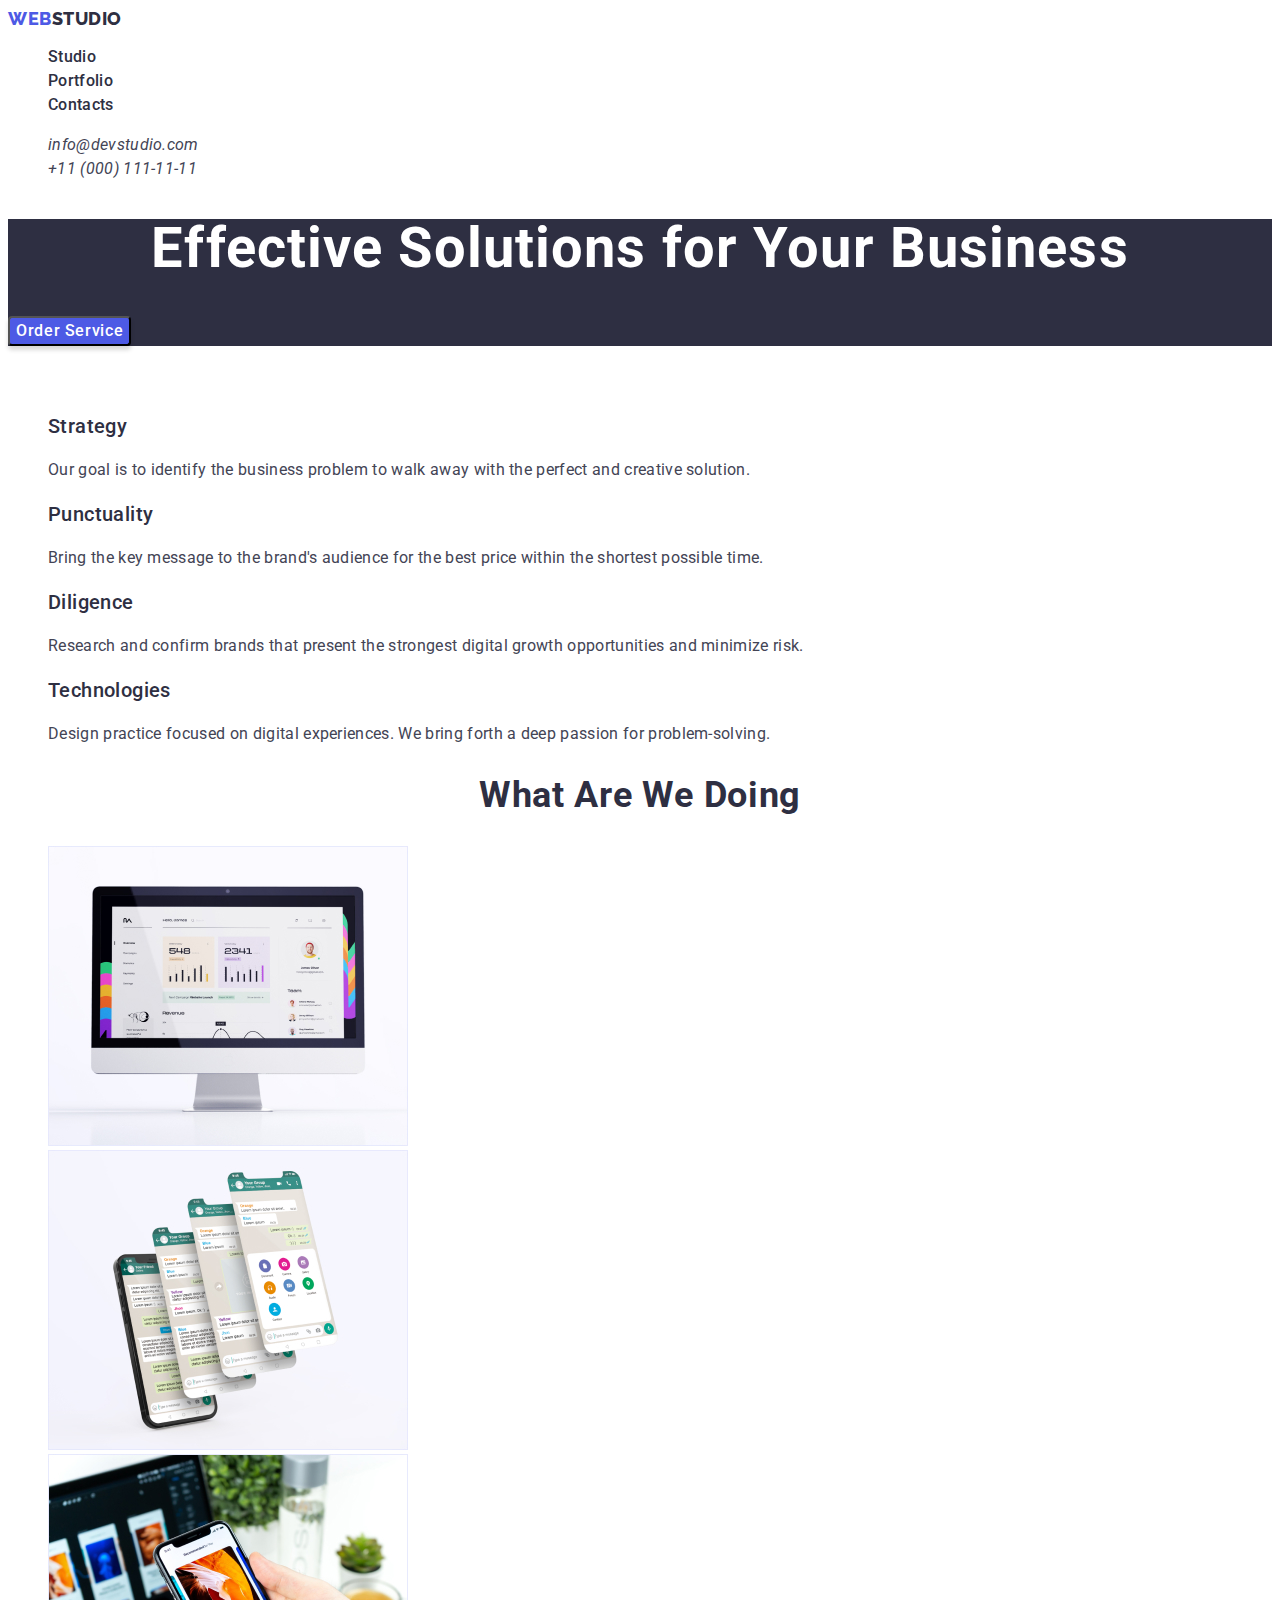
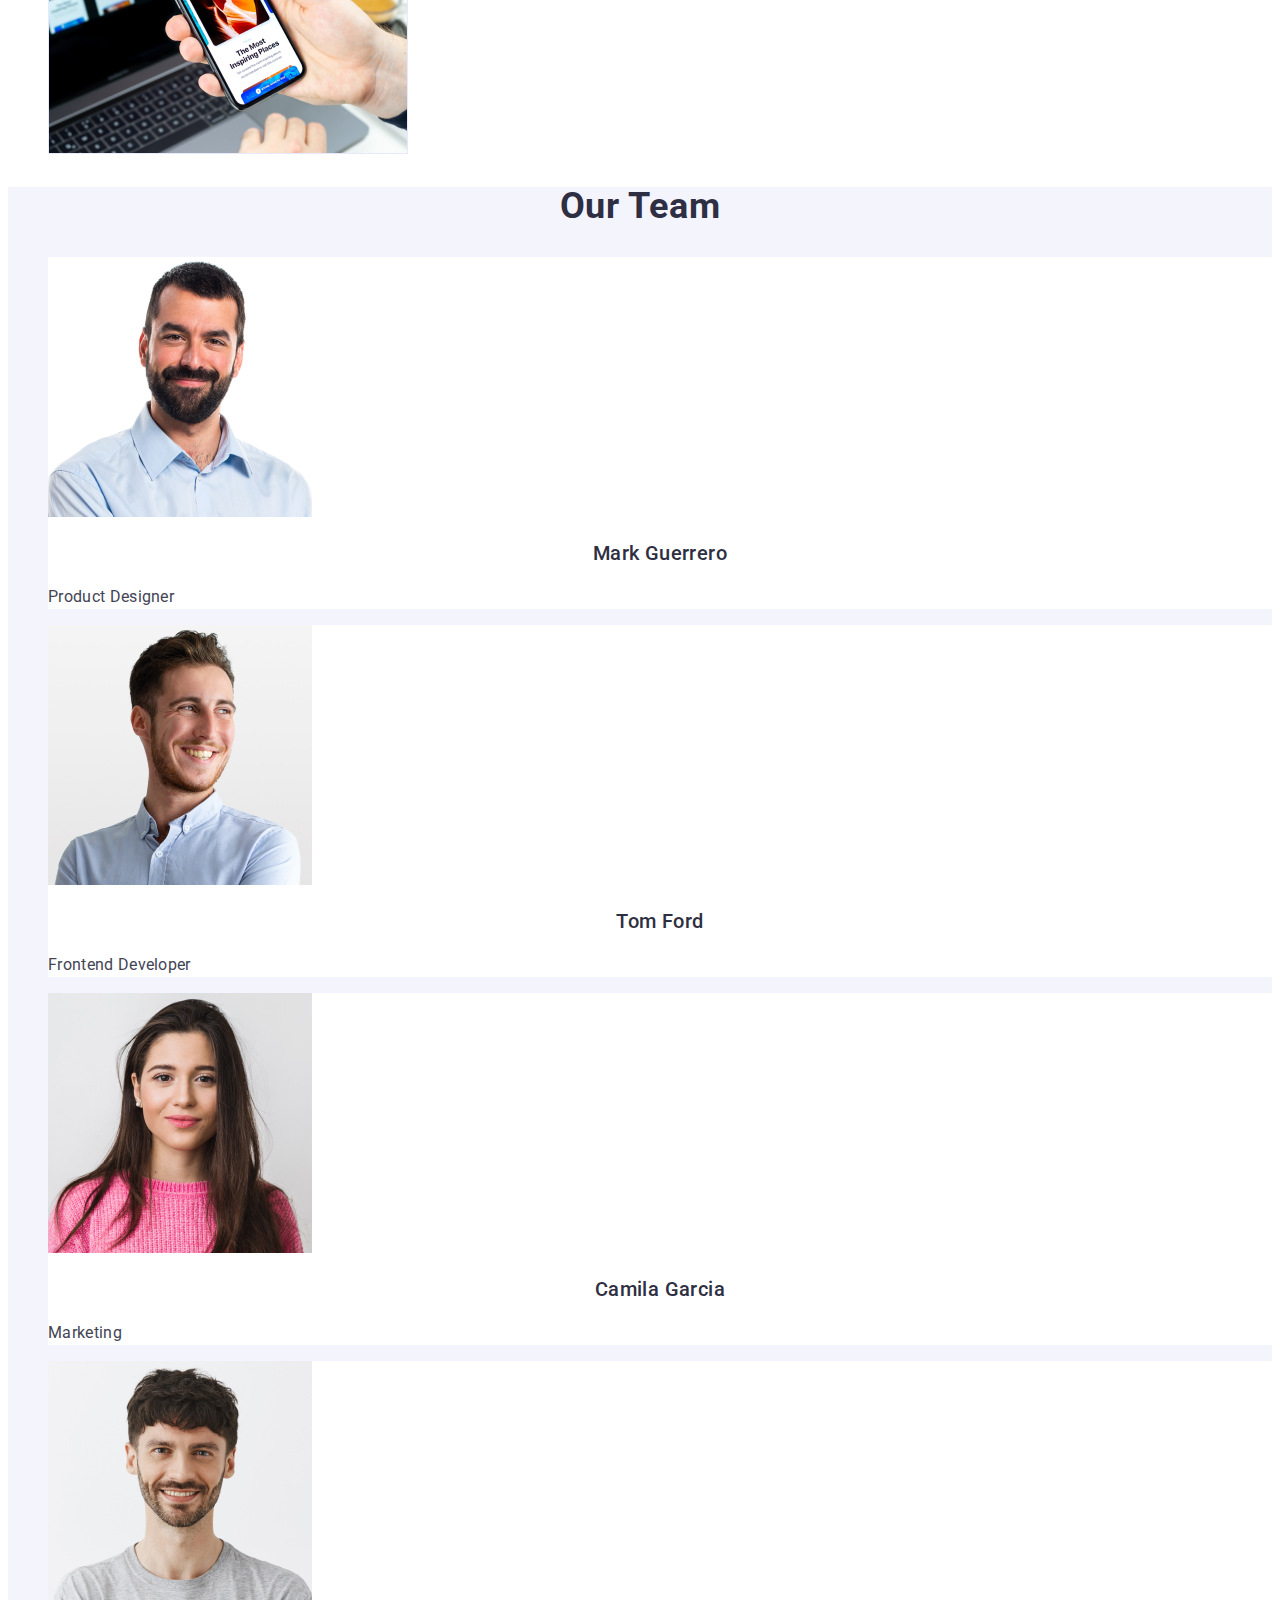
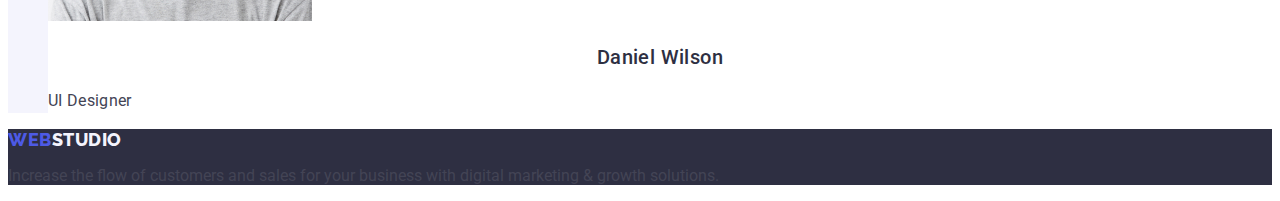
==== index.html @ 19963c92 "add" ====
<!DOCTYPE html>
<html lang="en">
<head>
    <meta charset="UTF-8">
    <meta http-equiv="X-UA-Compatible" content="IE=edge">
    <meta name="viewport" content="width=device-width, initial-scale=1.0">
    <title>Document</title>
    <link rel="preconnect" href="https://fonts.googleapis.com">
    <link rel="preconnect" href="https://fonts.gstatic.com" crossorigin>
    <link href="https://fonts.googleapis.com/css2?family=Raleway:wght@800&family=Roboto:wght@400;500;700;900&display=swap" rel="stylesheet">
    <link rel="stylesheet" href="css/styles.css">
</head>
<body>
    <!-- Неader section -->
    <header>
        <nav>   
            <!-- Logo -->
            <a class="logo link" href="./index.html">Web<span class="logo-item">Studio</span></a>
            <!-- Nav -->
            <ul class="header-nav list">
                <li>
                    <a class="header-nav-link link" href="./index.html">Studio</a>
                </li>
                <li>
                    <a class="header-nav-link link" href="./portfolio.html">Portfolio</a>
                </li>
                <li>
                    <a class="header-nav-link link" href="">Contacts</a>
                </li>
            </ul>
        </nav>
        <address class="contacts">
            <ul class="header-contacts link list">
                <li><a class="header-link" href="mailto:info@devstudio.com">info@devstudio.com</a></li>
                <li><a class="header-link" href="tel:+110001111111">+11 (000) 111-11-11</a></li>
            </ul>
         </address>
    </header>
    <!-- Main section -->
    <main>
        <!-- Hero section -->
        <section class="hero-section">
            <h1 class="hero-caption">Effective Solutions <span class="hero-title">for Your Business</span></h1>
            <button class="button" type="button">Order Service</button>
        </section>
        <!-- About section -->
        <section class="page-section">
            <h2 class="page-title">About sectint</h2>
           <ul class="list">
            <li>
                <h3 class="section-title">Strategy</h3>
                <p class="section-text">Our goal is to identify the business problem to walk away with the perfect and creative solution.</p>
            </li>
            <li>
                <h3 class="section-title">Punctuality</h3>
                <p class="section-text">Bring the key message to the brand's audience for the best price within the shortest possible time.</p>
            </li>
            <li>
                <h3 class="section-title">Diligence</h3>
                <p class="section-text">Research and confirm brands that present the strongest digital growth opportunities and minimize risk.</p>
            </li>
            <li>
                <h3 class="section-title">Technologies</h3>
                <p class="section-text">Design practice focused on digital experiences. We bring forth a deep passion for problem-solving.</p>
            </li>
           </ul>
        </section>
        <!-- What are we doing-->
        <section class="content-section">
            <h2 class="content-title">What are we doing</h2>
            <ul class="content-section-item list link">
                <li>
                    <img src="./images/img.jpg" alt="laptop" width="360" height="300">
                </li>
                <li>
                    <img src="./images/img2.jpg" alt="smartphone" width="360" height="300">
                </li>
                <li>
                    <img src="./images/img3.jpg" alt="iphone" width="360" height="300">
                    </li>
            </ul>
        </section>
        <!-- Team section -->
        <section class="features-section">
            <h2 class="subject-section">Our Team</h2>
            <ul class="list">
               <li class="features-items">
                <img src="./images/img4.jpg" alt="Photo Mark Guerrero" width="264" height="260">
                <h3 class="features-title">Mark Guerrero</h3>
                <p class="features-section-text">Product Designer</p>
               </li>
               <li class="features-items">
                <img src="./images/img7.jpg" alt="Photo Tom Ford" width="264" height="260">
                <h3 class="features-title">Tom Ford</h3>
                <p class="features-section-text">Frontend Developer</p>
               </li>
               <li class="features-items">
                <img src="./images/img5.jpg" alt="Photo Camila Garcia" width="264" height="260">
                <h3 class="features-title">Camila Garcia</h3>
                <p class="features-section-text">Marketing</p>
               </li>
               <li class="features-items">
                <img src="./images/img6.jpg" alt="Photo Daniel Wilson" width="264" height="260">
                <h3 class="features-title">Daniel Wilson</h3>
                <p class="features-section-text">UI Designer</p>
               </li>
            </ul>
        </section>
    </main>
    <!-- Footer -->
    <footer class="footer-section list">
        <a class="logo link" href="./index.html">Web<span class="footer-logo">Studio</span></a>
        <p>Increase the flow of customers and sales for your business with digital marketing &#38; growth solutions.</p>
    </footer>
</body>
</html>
---- css/styles.css ----
/* Root */
	:root { 
	--iris: #4d5ae5;
	--ocean: #404bbf;
	--navy-blue: #2e2f42;
	--green: #31d0aa;
	--slate: #434455;
	--light-slate: #8e8f99;
	--cornflower: #e7e9fc;
	--cloud: #f4f4fd;
	--navy-blue-modal: #2e2f42;
	--grey: #2e2f42;
	--white: #ffffff;
	--dairy: #fcfcfc;
}


/* Body */
body {
background-color: var(--white);
font-family: 'Roboto', sans-serif;
color:var(--slate);
}

/* Reset */
.list {
list-style: none;
}
.link {
text-decoration: none;
}


/* Header */
.logo {
font-family: 'Raleway',sans-serif;
font-weight: 800;
font-size: 18px;
line-height: 1.17;
letter-spacing: 0.03em;
text-transform: uppercase;
color: var(--iris);
}

.logo-item {
font-family: 'Raleway',sans-serif;
font-weight: 800;
font-size: 18px;
line-height: 1.17;
letter-spacing: 0.03em;
text-transform: uppercase;
color: var(--navy-blue);
}

/* Nav */
.header-nav {
font-weight: 500;
font-size: 16px;
line-height: 1.5;
letter-spacing: 0.02em;
color: var(--navy-blue);
}

.header-nav-link {
color:var(--navy-blue-modal);
}

.header-nav-link:hover,
.header-nav-link:focus {
color: var(--ocean);
}

.header-nav-link:active {
color: var(--ocean);
}
   


/* Contacts*/
.header-link {
font-weight: 400;
font-size: 16px;
line-height: 1.5;
letter-spacing: 0.02em;
color: var(--slate); 
text-decoration: none;
}

.header-link:hover,
.header-link:focus {
color: var(--ocean);
}


/* Hero section*/
.hero-section {
background-color: var(--navy-blue-modal);
}

.hero-caption {
background-color: var(--grey);
font-weight: 700;
font-size: 56px;
line-height: 1.07;
text-align: center;
letter-spacing: 0.02em;
color: var(--white);
}

.hero-title {
white-space: pre;
}


/* Booton */
.button {
font-family: "Roboto", sans-serif;
font-weight: 500;
font-size: 16px;
line-height: 1.5;
letter-spacing: 0.04em;
background-color: var(--iris);
color: var(--white);
box-shadow: 0px 4px 4px rgba(0, 0, 0, 0.15);
border-radius: 4px;
cursor: pointer;
}

.button:hover,
.button:focus {
background-color: var(--ocean);
color: #ffffff;
}

/* About section */

.section-title {
font-weight: 500;
font-size: 20px;
line-height: 1.2;
letter-spacing: 0.02em;
color: var(--navy-blue);
}

.page-title {
visibility: hidden;
}

.section-text {
font-weight: 400;
font-size: 16px;
line-height: 1.5;
letter-spacing: 0.02em;
color: var(--slate);
}


/* What are we doing */
.content-title {
font-weight: 700;
font-size: 36px;
line-height: 1.11;
text-align: center;
letter-spacing: 0.02em;
text-transform: capitalize;
color: var(--navy-blue);  
} 

.content-section {
background-color:var(--white);
}


/* Team section */
.features-section {
background-color:var(--cloud) ;
}

.features-items {
background-color: var(--white);
}

.subject-section {
font-weight: 700;
font-size: 36px;
line-height: 1.11;
text-align: center;
letter-spacing: 0.02em;
text-transform: capitalize;
color: var(--navy-blue);
}

.features-title {
background-color:var(--white);
font-weight: 500;
font-size: 20px;
line-height: 1.2;
text-align: center;
letter-spacing: 0.02em;
color: var(--navy-blue);
}

.features-section-text {
font-size: 16px;
line-height: 1.5;
letter-spacing: 0.02em;
}


/* Footer */
.footer-section {
background-color: var(--navy-blue-modal);
}

.footer-logo {
font-family: 'Raleway',sans-serif;
font-weight: 800;
font-size: 18px;
line-height: 1.17;
align-items: center;
letter-spacing: 0.03em;
text-transform: uppercase;
color: var(--iris);
}

.footer-logo {
font-family: 'Raleway',sans-serif;
font-weight: 800;
font-size: 18px;
line-height: 1.17;
align-items: center;
letter-spacing: 0.03em;
text-transform: uppercase;
color: var(--cloud);
}


/* Portfolio */
.main-title {
font-weight: 500;
font-size: 20px;
line-height: 1.2;
letter-spacing: 0.02em;
color: var(--navy-blue);
}

.main-button {
font-family:"Roboto", sans-serif;
font-weight: 500;
background-color: var(--cloud);
color: var(--iris);
font-size: 16px;
line-height: 1.5;
text-align: center;
letter-spacing: 0.04em;
cursor: pointer;
}

.main-button:hover,
.main-button:focus {
background-color: var(--ocean);
color: var(--white);
}

.main-button:active {
background-color: var(--ocean);
color: var(--white);
}

.main-text {
font-weight: 400;
font-size: 16px;
line-height: 1.5;
letter-spacing: 0.02em;
color: var(--slate);
}

.main-subject {
visibility: hidden;
}
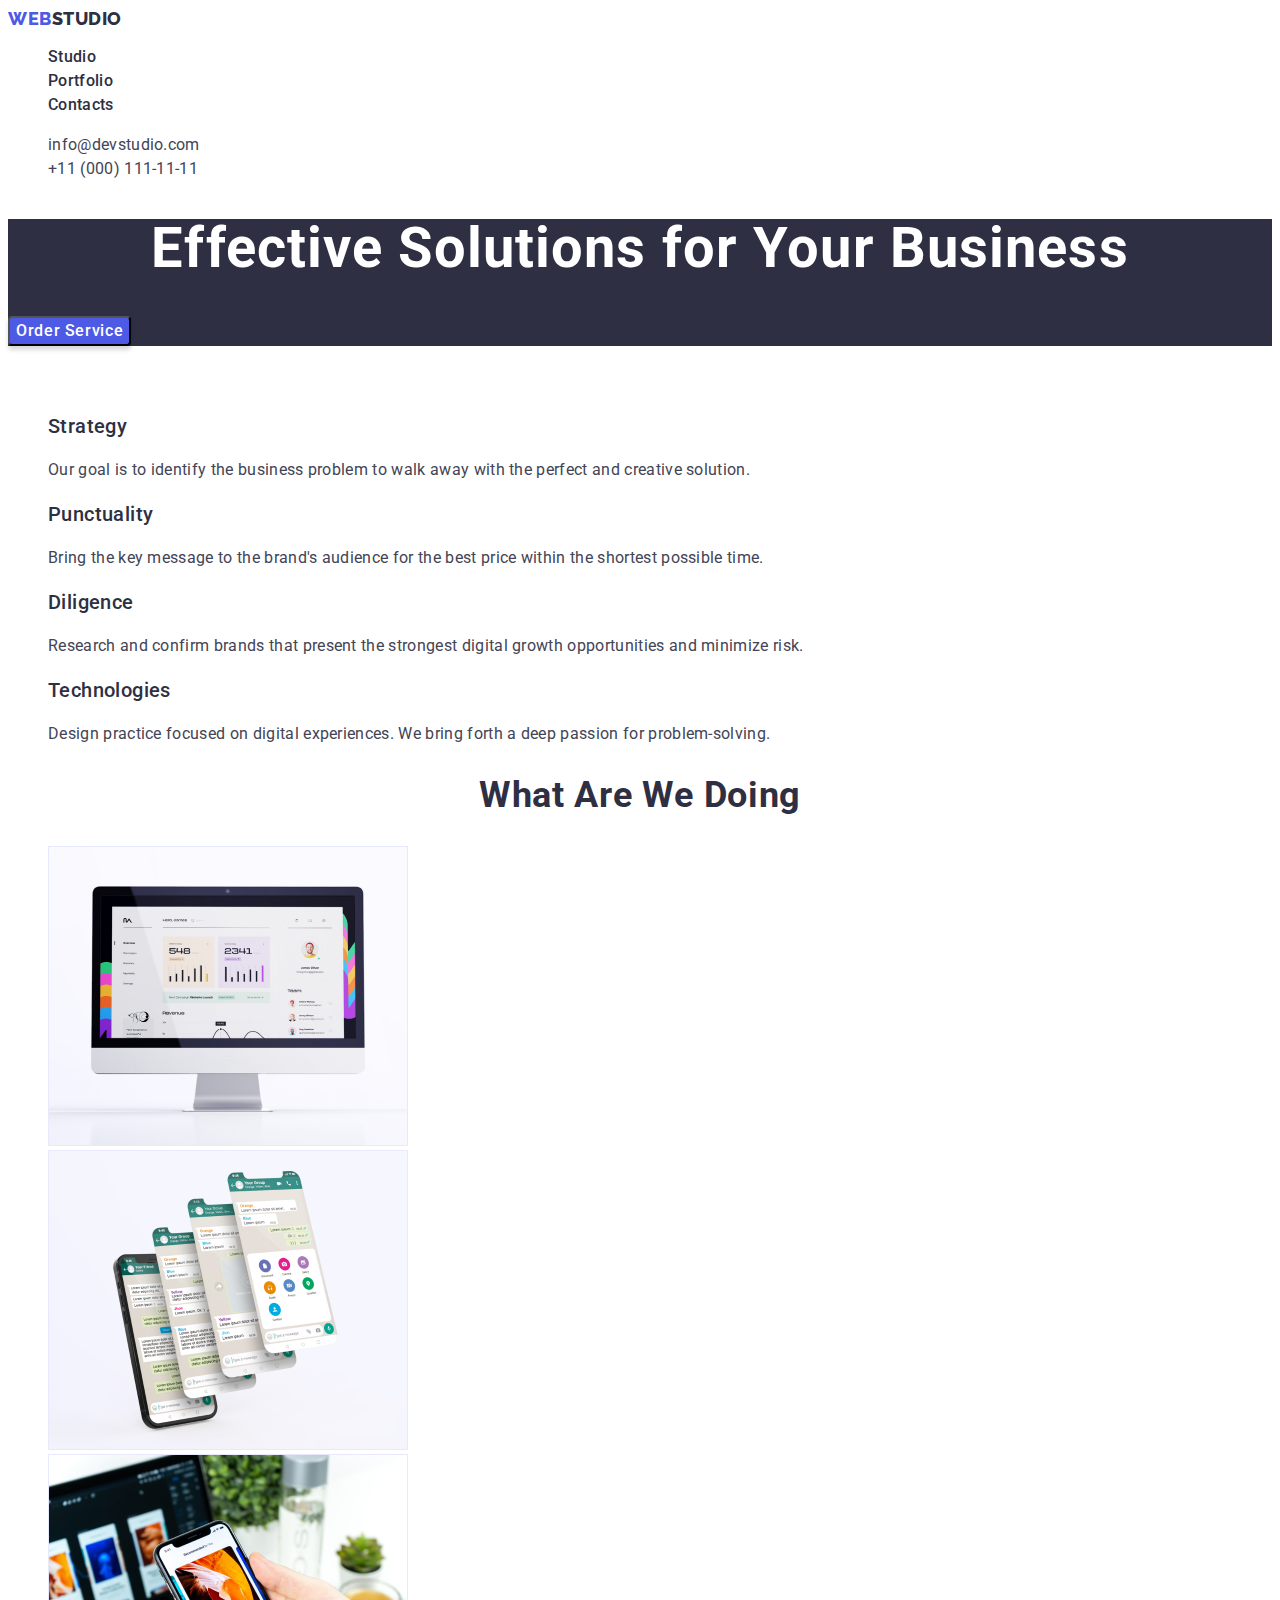
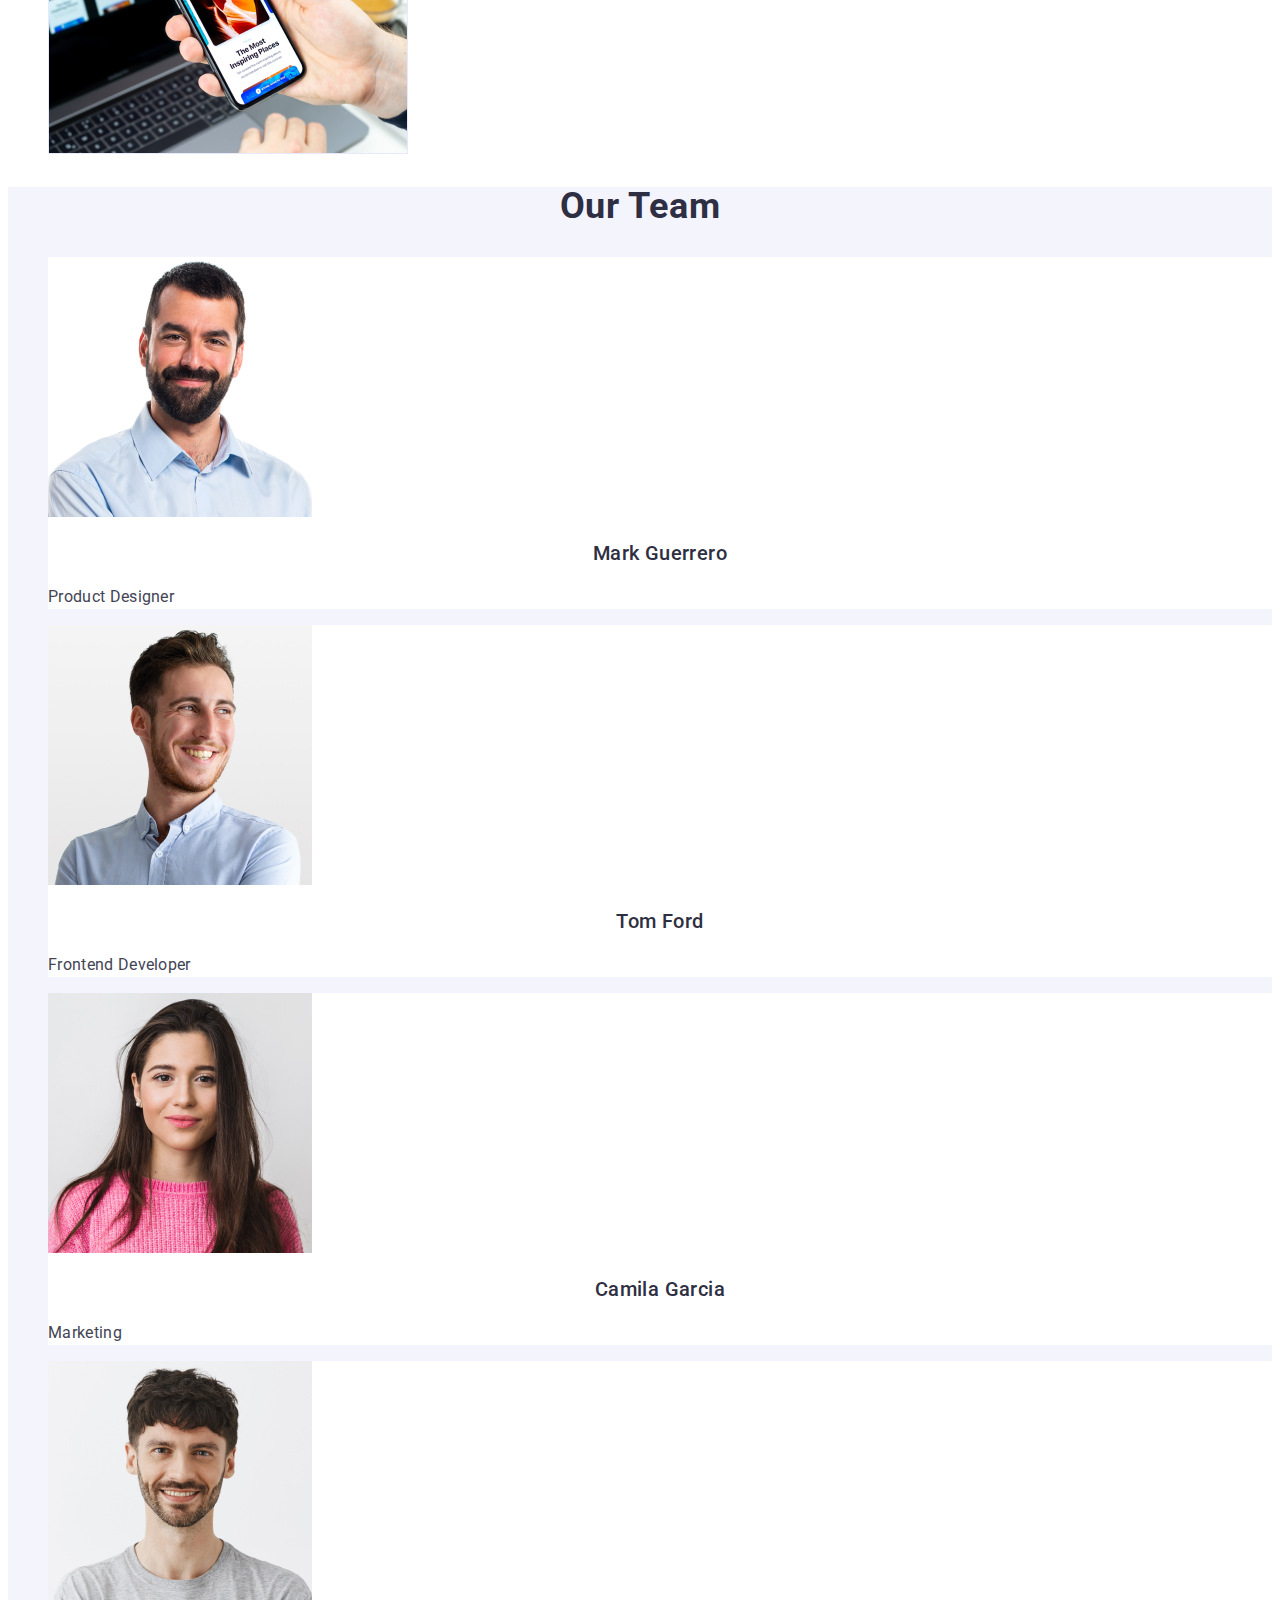
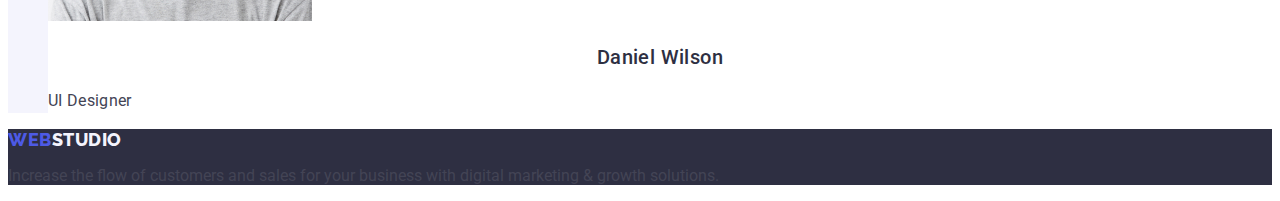
==== commit 537c65f6: "add" ====
--- a/index.html
+++ b/index.html
@@ -17,7 +17,7 @@
             <!-- Logo -->
             <a class="logo link" href="./index.html">Web<span class="logo-item">Studio</span></a>
             <!-- Nav -->
-            <ul class="header-nav list">
+            <ul class="header-nav list link">
                 <li>
                     <a class="header-nav-link link" href="./index.html">Studio</a>
                 </li>
@@ -29,7 +29,7 @@
                 </li>
             </ul>
         </nav>
-        <address class="contacts">
+        <address class="contacts link">
             <ul class="header-contacts link list">
                 <li><a class="header-link" href="mailto:info@devstudio.com">info@devstudio.com</a></li>
                 <li><a class="header-link" href="tel:+110001111111">+11 (000) 111-11-11</a></li>
--- a/css/styles.css
+++ b/css/styles.css
@@ -40,6 +40,7 @@
 letter-spacing: 0.03em;
 text-transform: uppercase;
 color: var(--iris);
+font-style: normal;
 }
 
 .logo-item {
@@ -53,6 +54,12 @@
 }
 
 /* Nav */
+
+.header-contacts{
+font-style: normal;
+}
+
+
 .header-nav {
 font-weight: 500;
 font-size: 16px;
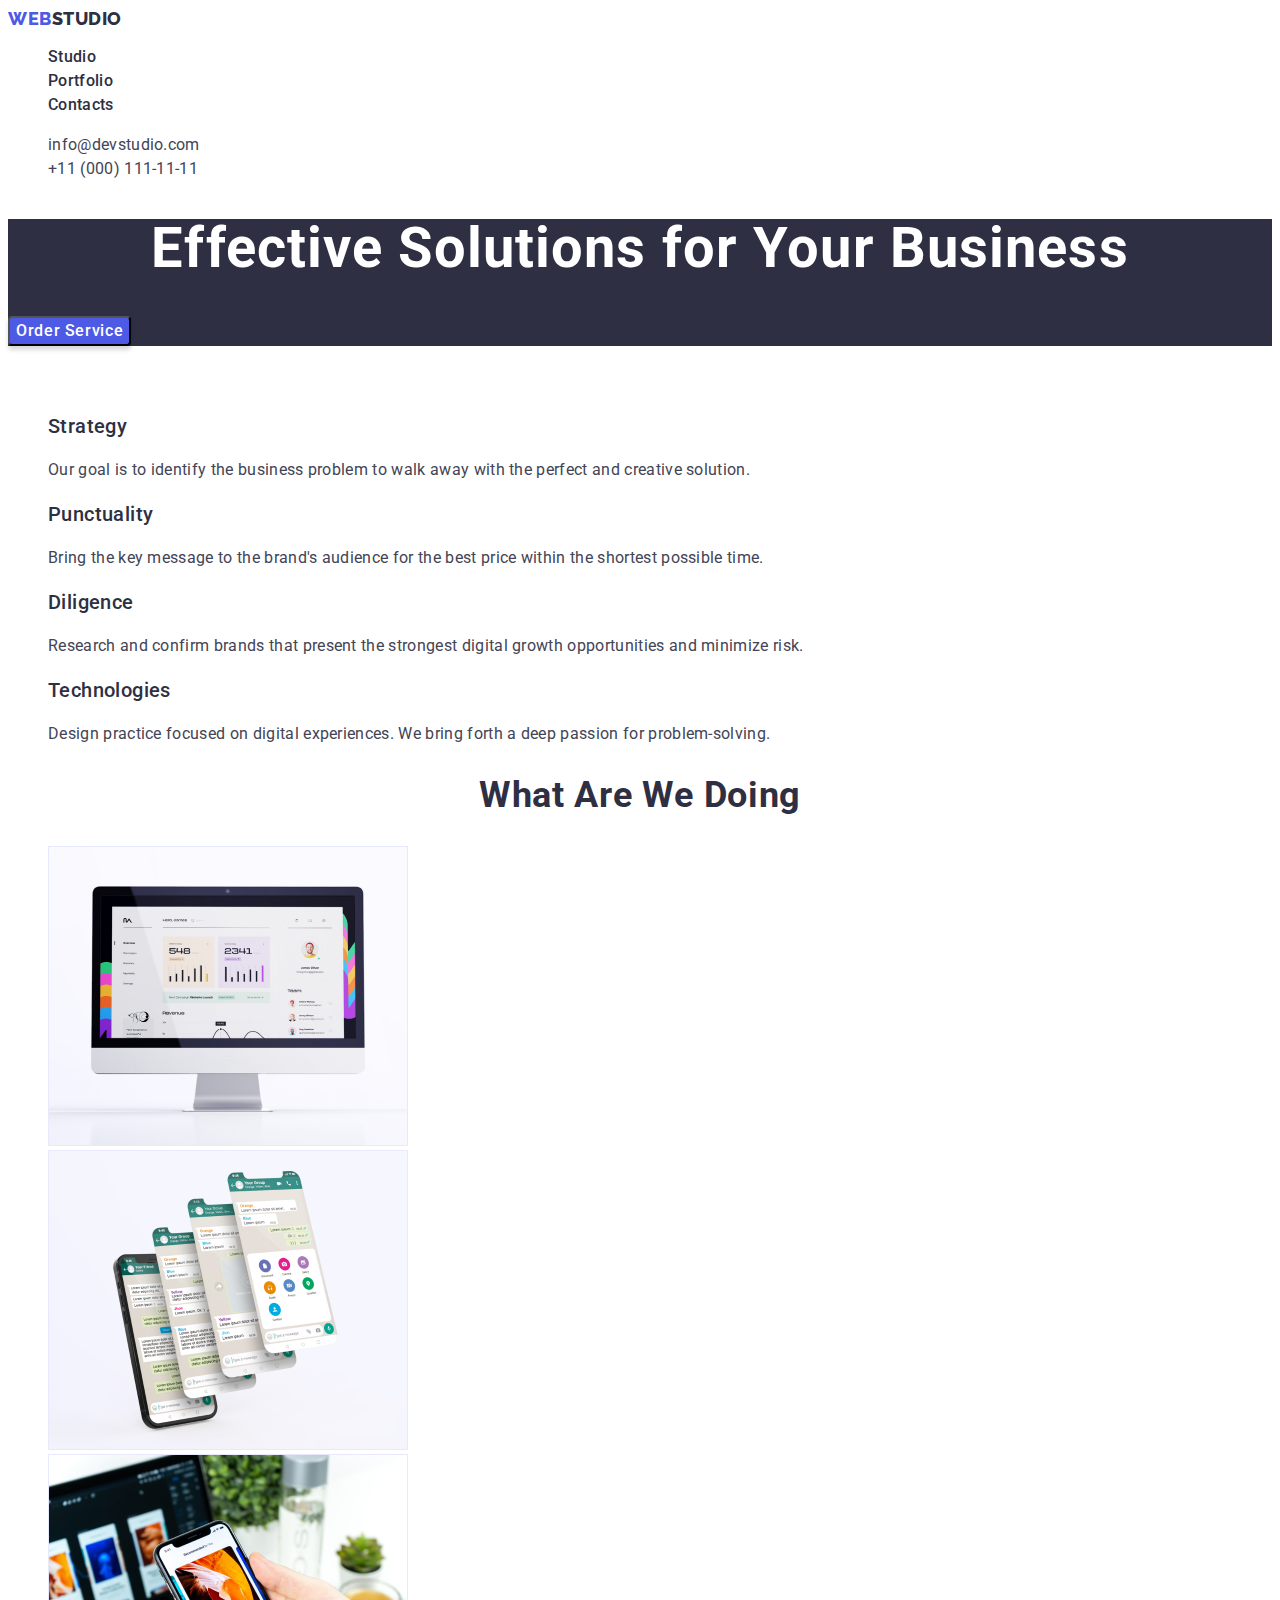
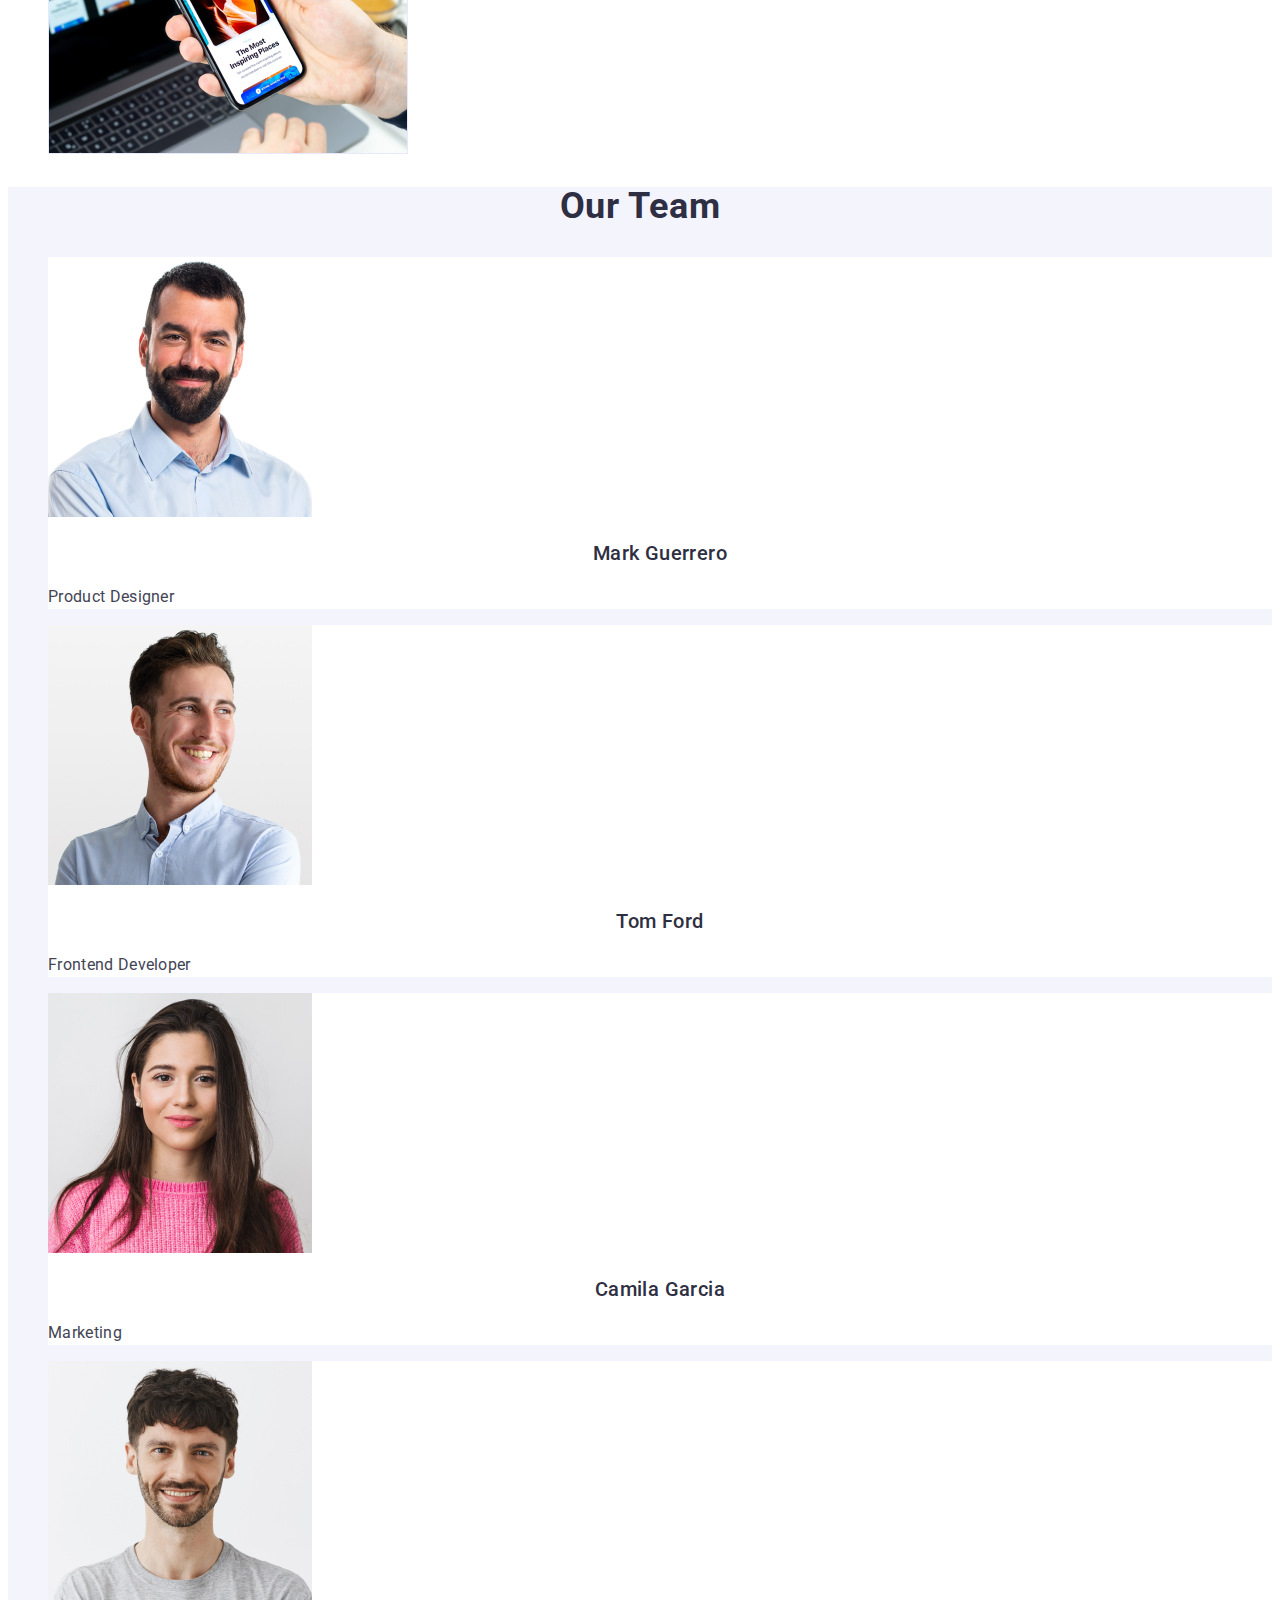
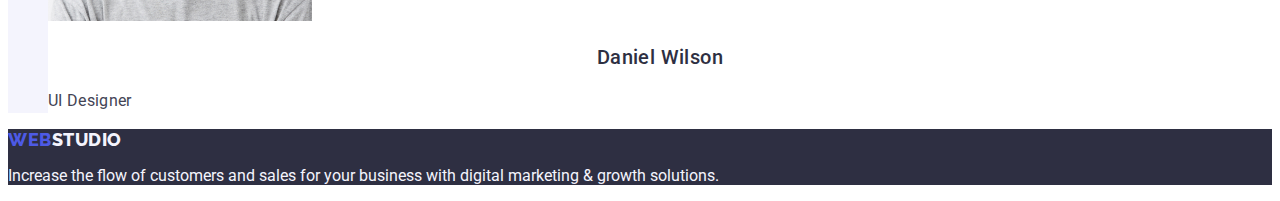
==== commit c0e2d727: "add" ====
--- a/index.html
+++ b/index.html
@@ -17,7 +17,7 @@
             <!-- Logo -->
             <a class="logo link" href="./index.html">Web<span class="logo-item">Studio</span></a>
             <!-- Nav -->
-            <ul class="header-nav list link">
+            <ul class="list link">
                 <li>
                     <a class="header-nav-link link" href="./index.html">Studio</a>
                 </li>
@@ -29,10 +29,10 @@
                 </li>
             </ul>
         </nav>
-        <address class="contacts link">
+        <address class="contacts">
             <ul class="header-contacts link list">
-                <li><a class="header-link" href="mailto:info@devstudio.com">info@devstudio.com</a></li>
-                <li><a class="header-link" href="tel:+110001111111">+11 (000) 111-11-11</a></li>
+                <li><a class="header-link link" href="mailto:info@devstudio.com">info@devstudio.com</a></li>
+                <li><a class="header-link link" href="tel:+110001111111">+11 (000) 111-11-11</a></li>
             </ul>
          </address>
     </header>
@@ -110,7 +110,7 @@
     <!-- Footer -->
     <footer class="footer-section list">
         <a class="logo link" href="./index.html">Web<span class="footer-logo">Studio</span></a>
-        <p>Increase the flow of customers and sales for your business with digital marketing &#38; growth solutions.</p>
+        <p class="footer-text">Increase the flow of customers and sales for your business with digital marketing &#38; growth solutions.</p>
     </footer>
 </body>
 </html>--- a/css/styles.css
+++ b/css/styles.css
@@ -53,22 +53,19 @@
 color: var(--navy-blue);
 }
 
+
 /* Nav */
-
-.header-contacts{
+.contacts{
 font-style: normal;
-}
-
-
-.header-nav {
-font-weight: 500;
-font-size: 16px;
-line-height: 1.5;
-letter-spacing: 0.02em;
-color: var(--navy-blue);
-}
+}   
+
 
 .header-nav-link {
+font-weight: 500;
+font-size: 16px;
+line-height: 1.5;
+letter-spacing: 0.02em;
+color: var(--navy-blue);
 color:var(--navy-blue-modal);
 }
 
@@ -242,6 +239,10 @@
 }
 
 
+.footer-text {
+color: #f4f4fd;
+}
+
 /* Portfolio */
 .main-title {
 font-weight: 500;
